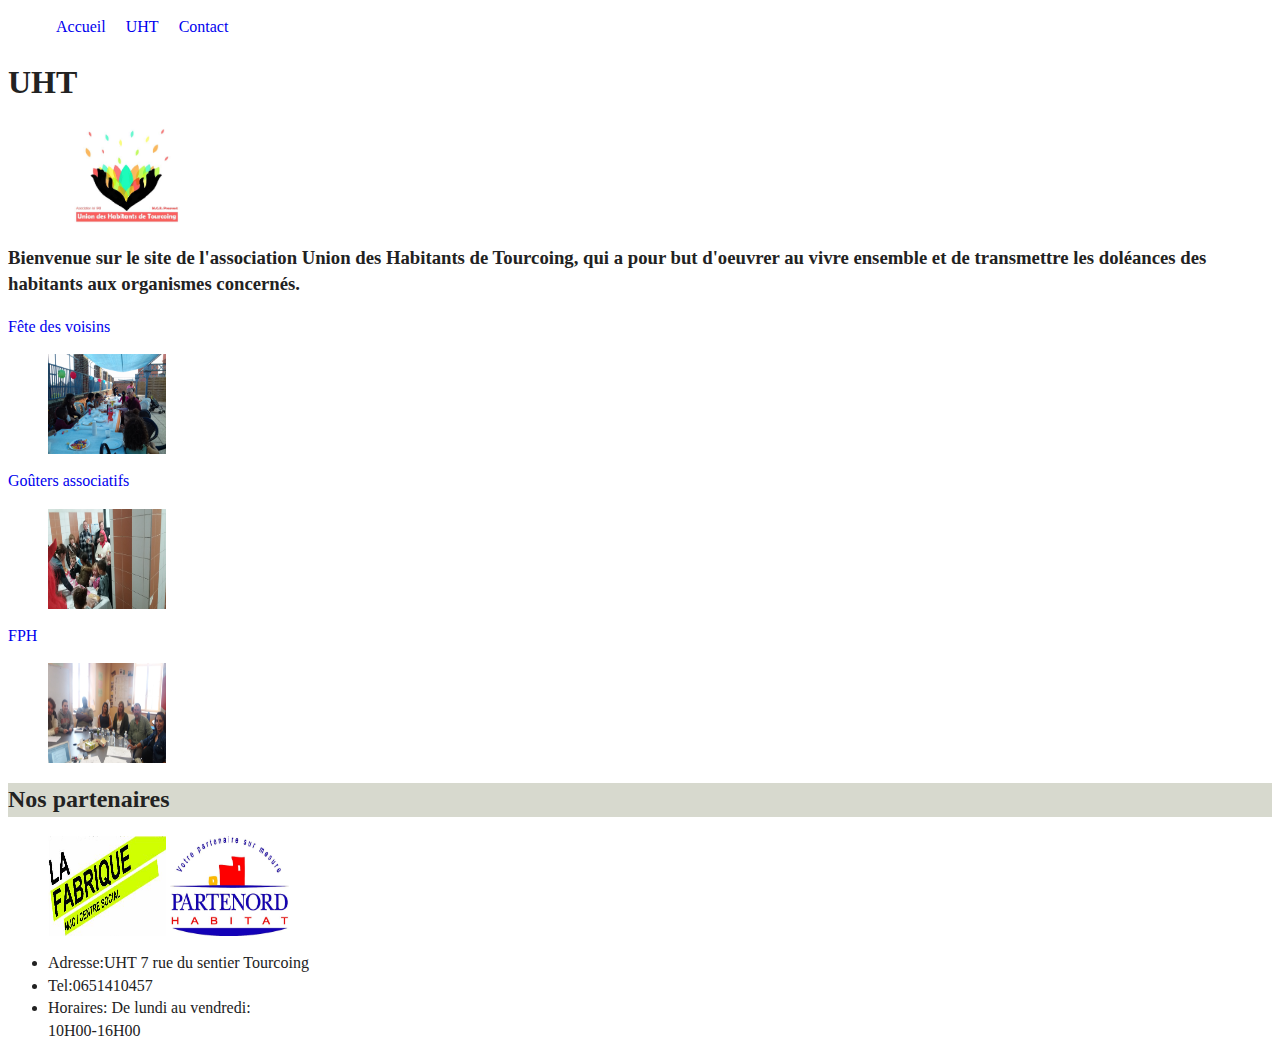
==== accueil.html @ a6890d7c "first commit" ====
<!doctype html>
<html class="no-js" lang="">

<head>
  <meta charset="utf-8">
  <meta http-equiv="x-ua-compatible" content="ie=edge">
  <title>Blog UHT</title>
  <link rel="stylesheet" href="css/main.css">
</head>
<!--start of header-->
<body>
  <!--start of nav-->
  <nav>
    <ul id="menu_horizontal">
      <li><a href="accueil.html">Accueil</a></li>
      <li><a href="UHT.html">UHT</a></li>
      <li><a href="contactuht.html">Contact</a></li>
    </ul>
  </nav>
  <!--end of nav-->
  <h1>UHT</h1>
  <figure>
    <IMG class="dysplayed" src="img/logouht.jpg" alt="logo main avec pétales de fleurs" />
  </figure>
  <h3>Bienvenue sur le site de l'association Union des Habitants de Tourcoing, qui a pour but d'oeuvrer au vivre ensemble et de transmettre les doléances des habitants aux organismes concernés.</h3>
  <!-- end of header-->
    <a href="actualite.html">Fête des voisins</a>
    <figure>
      <img src="img/fete.jpg" alt="des personnes qui mangent autours d'une table" />
    </figure>
    <a href="actualite.html">Goûters associatifs</a>
    <figure>
      <img src="img/goute.jpg" alt="des personnes qui font la pose pour la photo" />
    </figure>
    <a href="actualite.html">FPH</a>
    <figure>
      <img src="img/fph.jpg" alt="personnes autour d'une table ronde" />
    </figure>
  <!--start of footer-->
  <h2 class="centre_bloc">Nos partenaires</h2>
  <figure>
    <img src="img/mjc.jpg" alt="logo de mjc">
    <img src="img/pnh.jpg" alt="logo partenord habita">
  </figure>
  <ul>
    <li>Adresse:UHT 7 rue du sentier Tourcoing</li>
    <li>Tel:0651410457 </li>
    <li>Horaires: De lundi au vendredi:<br>10H00-16H00 </li>
  </ul>
  <!--end of footer-->
</body>

</html>
---- css/main.css ----
/*! HTML5 Boilerplate v6.1.0 | MIT License | https://html5boilerplate.com/ */

/*
 * What follows is the result of much research on cross-browser styling.
 * Credit left inline and big thanks to Nicolas Gallagher, Jonathan Neal,
 * Kroc Camen, and the H5BP dev community and team.
 */

/* ==========================================================================
   Base styles: opinionated defaults
   ========================================================================== */

html {
    color: #222;
    font-size: 1em;
    line-height: 1.4;
}

p {
  color: Black;

}

img {
height: 100px;
widht: auto;
}

img:hover{
  height: 150px;
}
/* Je sélectionne les <li> du menu horizontal */
ul#menu_horizontal li {
display : inline;
padding : 0 0.5em; /* Pour espacer les boutons entre eux */
}
ul#menu_horizontal {
list-style-type : none; /* Car sinon les puces se placent n'importe où */
}
.centre_bloc
{

  margin-right: auto;
  margin-left: auto;
}
IMG.dysplayed{

  margin-right: 20px;
  margin-left: 20px;
}
body{
  background-color: #F5FFBEF;
}
h2{
  background-color: #D7D9CE;
}
td{
  border: 1px solid black;
}
table{
  border-collapse: collapse;
}
.tcenter{
  text-align: center;
}
a{
  text-decoration: none;
}
h1{
  font-family: 'Indie flower', cursive;
}
img{
  width: 10%;
}
.flex {
  display: flex;
}


/*
p .petit-texte{
  position: absolute;
  margin-right: 0px;
}
*/
/*
 * Remove text-shadow in selection highlight:
 * https://twitter.com/miketaylr/status/12228805301
 *
 * Vendor-prefixed and regular ::selection selectors cannot be combined:
 * https://stackoverflow.com/a/16982510/7133471
 *
 * Customize the background color to match your design.
 */

::-moz-selection {
    background: #b3d4fc;
    text-shadow: none;
}

::selection {
    background: #b3d4fc;
    text-shadow: none;
}

/*
 * A better looking default horizontal rule
 */

hr {
    display: block;
    height: 1px;
    border: 0;
    border-top: 1px solid #ccc;
    margin: 1em 0;
    padding: 0;
}

/*
 * Remove the gap between audio, canvas, iframes,
 * images, videos and the bottom of their containers:
 * https://github.com/h5bp/html5-boilerplate/issues/440
 */

audio,
canvas,
iframe,
img,
svg,
video {
    vertical-align: middle;
}

/*
 * Remove default fieldset styles.
 */

fieldset {
    border: 0;
    margin: 0;
    padding: 0;
}

/*
 * Allow only vertical resizing of textareas.
 */

textarea {
    resize: vertical;
}

/* ==========================================================================
   Browser Upgrade Prompt
   ========================================================================== */

.browserupgrade {
    margin: 0.2em 0;
    background: #ccc;
    color: #000;
    padding: 0.2em 0;
}

/* ==========================================================================
   Author's custom styles
   ========================================================================== */

   .browserupgrade {
       margin: 0.2em 0;
       background: #ccc;
       color: #000;
       padding: 0.2em 0;
       }















/* ==========================================================================
   Helper classes
   ========================================================================== */

/*
 * Hide visually and from screen readers
 */

.hidden {
    display: none !important;
}

/*
 * Hide only visually, but have it available for screen readers:
 * https://snook.ca/archives/html_and_css/hiding-content-for-accessibility
 *
 * 1. For long content, line feeds are not interpreted as spaces and small width
 *    causes content to wrap 1 word per line:
 *    https://medium.com/@jessebeach/beware-smushed-off-screen-accessible-text-5952a4c2cbfe
 */

.visuallyhidden {
    border: 0;
    clip: rect(0 0 0 0);
    height: 1px;
    margin: -1px;
    overflow: hidden;
    padding: 0;
    position: absolute;
    width: 1px;
    white-space: nowrap; /* 1 */
}

/*
 * Extends the .visuallyhidden class to allow the element
 * to be focusable when navigated to via the keyboard:
 * https://www.drupal.org/node/897638
 */

.visuallyhidden.focusable:active,
.visuallyhidden.focusable:focus {
    clip: auto;
    height: auto;
    margin: 0;
    overflow: visible;
    position: static;
    width: auto;
    white-space: inherit;
}

/*
 * Hide visually and from screen readers, but maintain layout
 */

.invisible {
    visibility: hidden;
}

/*
 * Clearfix: contain floats
 *
 * For modern browsers
 * 1. The space content is one way to avoid an Opera bug when the
 *    `contenteditable` attribute is included anywhere else in the document.
 *    Otherwise it causes space to appear at the top and bottom of elements
 *    that receive the `clearfix` class.
 * 2. The use of `table` rather than `block` is only necessary if using
 *    `:before` to contain the top-margins of child elements.
 */

.clearfix:before,
.clearfix:after {
    content: " "; /* 1 */
    display: table; /* 2 */
}

.clearfix:after {
    clear: both;
}

/* ==========================================================================
   EXAMPLE Media Queries for Responsive Design.
   These examples override the primary ('mobile first') styles.
   Modify as content requires.
   ========================================================================== */

@media only screen and (min-width: 35em) {
    /* Style adjustments for viewports that meet the condition */
}

@media print,
       (-webkit-min-device-pixel-ratio: 1.25),
       (min-resolution: 1.25dppx),
       (min-resolution: 120dpi) {
    /* Style adjustments for high resolution devices */
}

/* ==========================================================================
   Print styles.
   Inlined to avoid the additional HTTP request:
   https://www.phpied.com/delay-loading-your-print-css/
   ========================================================================== */

@media print {
    *,
    *:before,
    *:after {
        background: transparent !important;
        color: #000 !important; /* Black prints faster */
        -webkit-box-shadow: none !important;
        box-shadow: none !important;
        text-shadow: none !important;
    }

    a,
    a:visited {
        text-decoration: underline;
    }

    a[href]:after {
        content: " (" attr(href) ")";
    }

    abbr[title]:after {
        content: " (" attr(title) ")";
    }

    /*
     * Don't show links that are fragment identifiers,
     * or use the `javascript:` pseudo protocol
     */

    a[href^="#"]:after,
    a[href^="javascript:"]:after {
        content: "";
    }

    pre {
        white-space: pre-wrap !important;
    }
    pre,
    blockquote {
        border: 1px solid #999;
        page-break-inside: avoid;
    }

    /*
     * Printing Tables:
     * http://css-discuss.incutio.com/wiki/Printing_Tables
     */

    thead {
        display: table-header-group;
    }

    tr,
    img {
        page-break-inside: avoid;
    }

    p,
    h2,
    h3 {
        orphans: 3;
        widows: 3;
    }

    h2,
    h3 {
        page-break-after: avoid;
    }
}
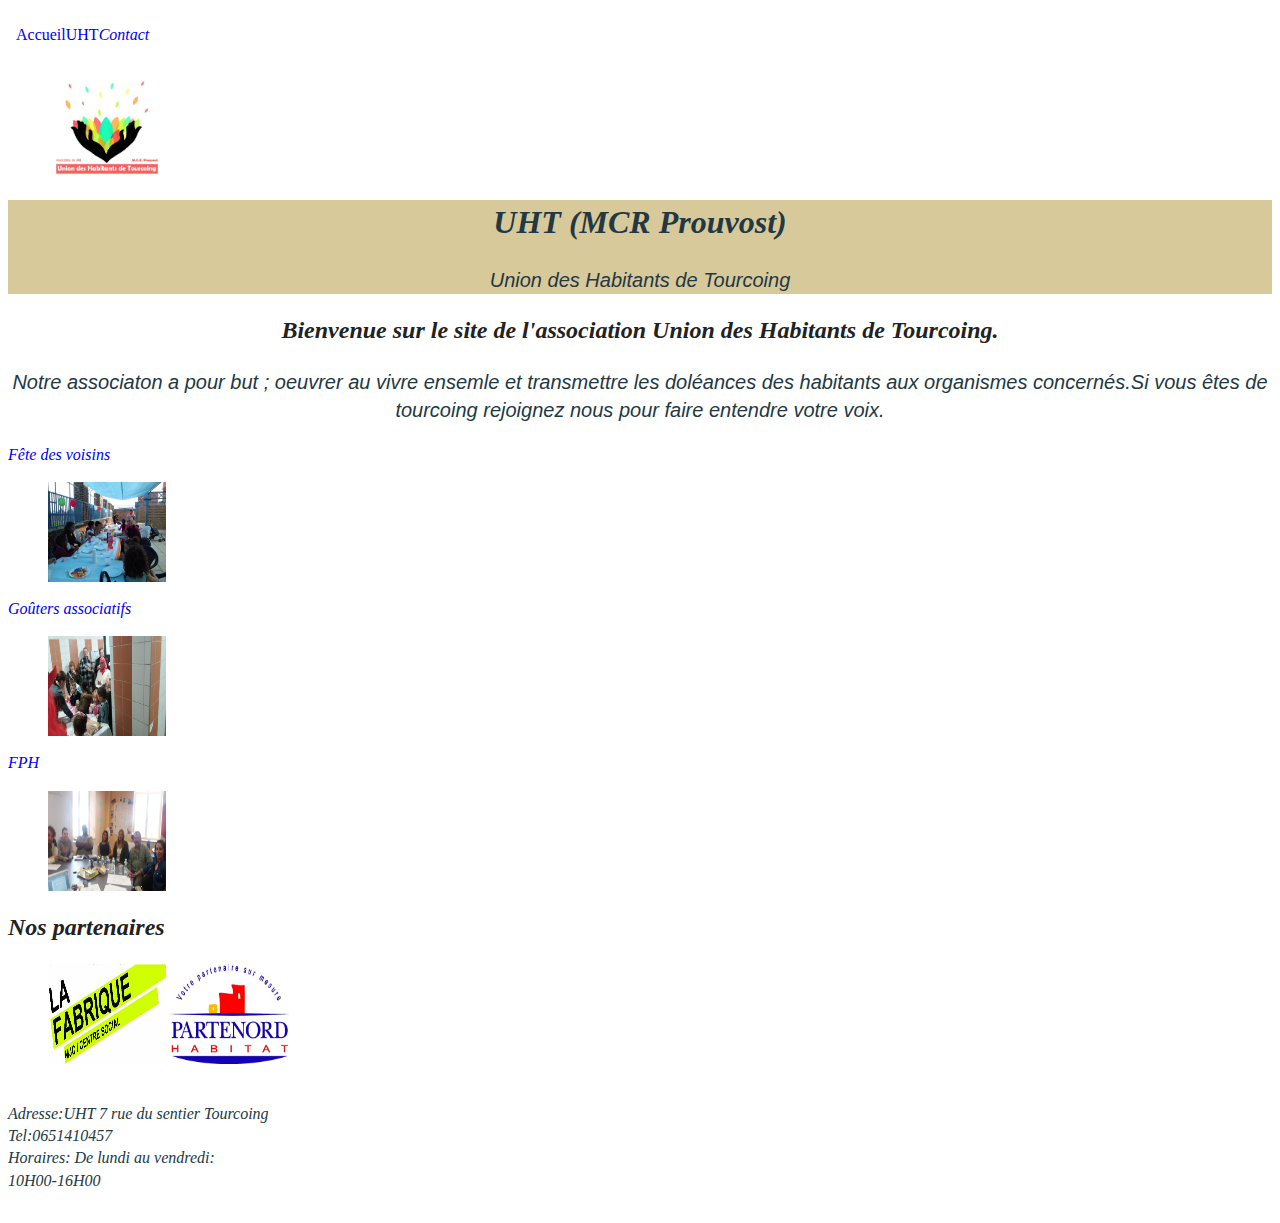
==== commit 32216741: "welcome text centred" ====
--- a/accueil.html
+++ b/accueil.html
@@ -10,20 +10,25 @@
 <!--start of header-->
 <body>
   <!--start of nav-->
-  <nav>
-    <ul id="menu_horizontal">
-      <li><a href="accueil.html">Accueil</a></li>
-      <li><a href="UHT.html">UHT</a></li>
-      <li><a href="contactuht.html">Contact</a></li>
+  <nav class="flex">
+    <ul class="flex">
+      <li><a href="index.html"><i class="far fa-home"></i>Accueil</a></li>
+      <li><a href="UHT.html"><i class="far fa-info-square"></i>UHT</a></li>
+      <li><a href="contactuht.html"><i class="far fa-phone-square">Contact</a></li>
     </ul>
   </nav>
   <!--end of nav-->
-  <h1>UHT</h1>
   <figure>
-    <IMG class="dysplayed" src="img/logouht.jpg" alt="logo main avec pétales de fleurs" />
+    <img class="dysplayed" src="img/logouht.jpg" alt="logo main avec pétales de fleurs" />
   </figure>
-  <h3>Bienvenue sur le site de l'association Union des Habitants de Tourcoing, qui a pour but d'oeuvrer au vivre ensemble et de transmettre les doléances des habitants aux organismes concernés.</h3>
-  <!-- end of header-->
+  <section class="textewelcome">
+    <div>
+     <h1>UHT (MCR Prouvost)</h1>
+     <p>Union des Habitants de Tourcoing</p>
+    </div>
+    <h2>Bienvenue sur le site de l'association Union des Habitants de Tourcoing.</h2>
+    <p>Notre associaton a pour but ; oeuvrer au vivre ensemle et transmettre les doléances des habitants aux organismes concernés.Si vous êtes de tourcoing rejoignez  nous pour faire entendre votre voix.</p>
+</section>  <!-- end of header-->
     <a href="actualite.html">Fête des voisins</a>
     <figure>
       <img src="img/fete.jpg" alt="des personnes qui mangent autours d'une table" />
--- a/css/main.css
+++ b/css/main.css
@@ -16,65 +16,9 @@
     line-height: 1.4;
 }
 
-p {
-  color: Black;
-
-}
-
-img {
-height: 100px;
-widht: auto;
-}
-
-img:hover{
-  height: 150px;
-}
-/* Je sélectionne les <li> du menu horizontal */
-ul#menu_horizontal li {
-display : inline;
-padding : 0 0.5em; /* Pour espacer les boutons entre eux */
-}
-ul#menu_horizontal {
-list-style-type : none; /* Car sinon les puces se placent n'importe où */
-}
-.centre_bloc
-{
-
-  margin-right: auto;
-  margin-left: auto;
-}
-IMG.dysplayed{
-
-  margin-right: 20px;
-  margin-left: 20px;
-}
-body{
-  background-color: #F5FFBEF;
-}
-h2{
-  background-color: #D7D9CE;
-}
-td{
-  border: 1px solid black;
-}
-table{
-  border-collapse: collapse;
-}
-.tcenter{
-  text-align: center;
-}
-a{
-  text-decoration: none;
-}
-h1{
-  font-family: 'Indie flower', cursive;
-}
-img{
-  width: 10%;
-}
-.flex {
-  display: flex;
-}
+
+
+
 
 
 /*
@@ -164,13 +108,78 @@
    Author's custom styles
    ========================================================================== */
 
-   .browserupgrade {
-       margin: 0.2em 0;
-       background: #ccc;
-       color: #000;
-       padding: 0.2em 0;
-       }
-
+   p {
+     color:#223843;
+     font-size: 20px;
+     font-family: 'Roboto', sans-serif;
+   font-family: 'Open Sans', sans-serif;
+
+   }
+   .flex{
+     display: flex;
+   }
+
+   img {
+   height: 100px;
+   widht: auto;
+   }
+ div{
+   background-color:#D8C99B;
+ }
+
+   /* Je sélectionne les <li> du menu horizontal */
+   ul{
+   display : inline;
+   padding : 0 0.5em; /* Pour espacer les boutons entre eux */
+   }
+   ul{
+   list-style-type : none; /* sinon les puces se placent n'importe où */
+   display : inline;
+   padding : 0.5 0.5.8em; /* Pour espacer les boutons entre eux */
+   }
+   .centre_bloc
+   {
+
+     margin-right: auto;
+     margin-left: auto;
+   }
+   .displayed{
+   /*width: 400px;
+   height:400px;*/
+   position: relative;
+   margin: 0 auto 0 auto;
+
+   }
+
+   .textewelcome{
+     text-align: center;
+  }
+   td{
+     border: 1px solid black;
+   }
+   table{
+     border-collapse: collapse;
+   }
+   .tcenter{
+     text-align: center;
+   }
+   a{
+     text-decoration: none;
+   }
+   h1{
+     font-family: 'Indie flower', cursive;
+     color:#223843
+   }
+   img{
+     width: 10%;
+   }
+
+   ul{
+     color:#223843
+     }
+     .textefooter{
+       text-align: center;
+     }
 
 
 
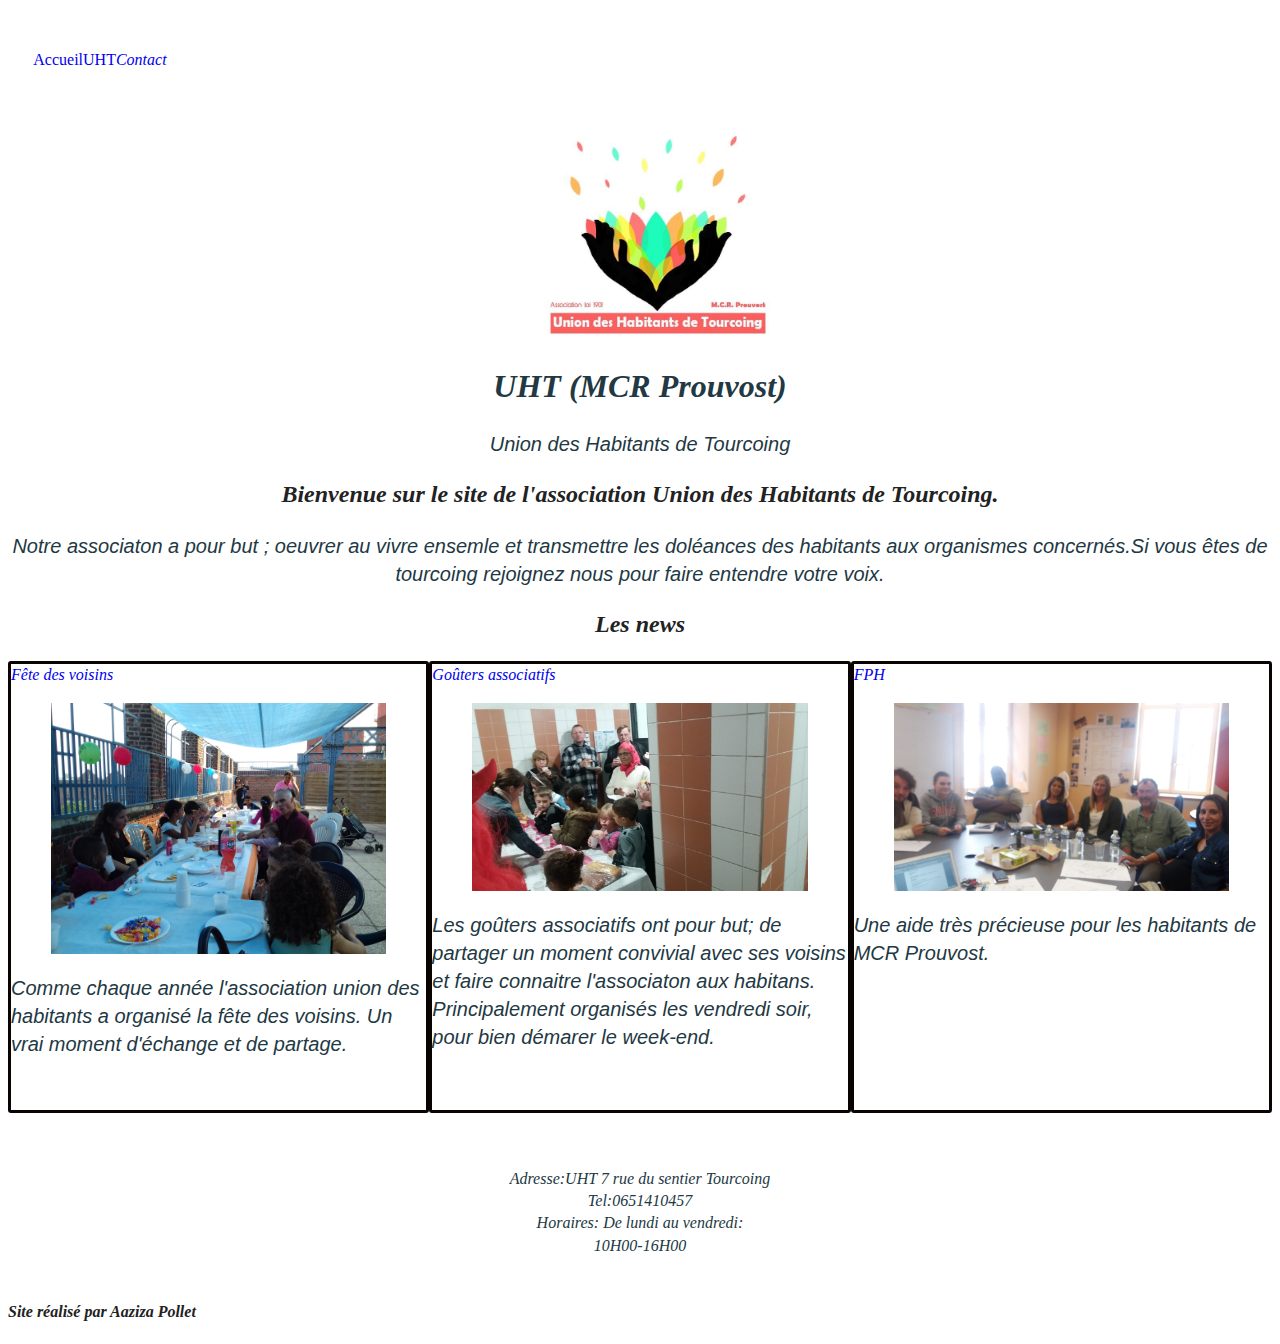
==== commit 6cdd975d: "work pushed" ====
--- a/accueil.html
+++ b/accueil.html
@@ -7,9 +7,13 @@
   <title>Blog UHT</title>
   <link rel="stylesheet" href="css/main.css">
 </head>
-<!--start of header-->
+
+
 <body>
-  <!--start of nav-->
+
+  <!--########################################################## start of header############################################################# -->
+<header>
+  <!-- start of nav -->
   <nav class="flex">
     <ul class="flex">
       <li><a href="index.html"><i class="far fa-home"></i>Accueil</a></li>
@@ -17,42 +21,66 @@
       <li><a href="contactuht.html"><i class="far fa-phone-square">Contact</a></li>
     </ul>
   </nav>
-  <!--end of nav-->
+  <!--  end of nav -->
   <figure>
-    <img class="dysplayed" src="img/logouht.jpg" alt="logo main avec pétales de fleurs" />
+    <img class="logoheader" src="img/logouht.jpg" alt="logo main avec pétales de fleurs" />
   </figure>
-  <section class="textewelcome">
-    <div>
-     <h1>UHT (MCR Prouvost)</h1>
-     <p>Union des Habitants de Tourcoing</p>
-    </div>
-    <h2>Bienvenue sur le site de l'association Union des Habitants de Tourcoing.</h2>
-    <p>Notre associaton a pour but ; oeuvrer au vivre ensemle et transmettre les doléances des habitants aux organismes concernés.Si vous êtes de tourcoing rejoignez  nous pour faire entendre votre voix.</p>
-</section>  <!-- end of header-->
-    <a href="actualite.html">Fête des voisins</a>
-    <figure>
-      <img src="img/fete.jpg" alt="des personnes qui mangent autours d'une table" />
-    </figure>
-    <a href="actualite.html">Goûters associatifs</a>
-    <figure>
-      <img src="img/goute.jpg" alt="des personnes qui font la pose pour la photo" />
-    </figure>
-    <a href="actualite.html">FPH</a>
-    <figure>
-      <img src="img/fph.jpg" alt="personnes autour d'une table ronde" />
-    </figure>
-  <!--start of footer-->
-  <h2 class="centre_bloc">Nos partenaires</h2>
-  <figure>
-    <img src="img/mjc.jpg" alt="logo de mjc">
-    <img src="img/pnh.jpg" alt="logo partenord habita">
-  </figure>
-  <ul>
+
+</header>
+    <!--##########################################################  end of header ########################################################## -->
+    <main>
+      <section class="textewelcome">
+        <div>
+          <h1>UHT (MCR Prouvost)</h1>
+          <p>Union des Habitants de Tourcoing</p>
+        </div>
+        <h2>Bienvenue sur le site de l'association Union des Habitants de Tourcoing.</h2>
+        <p>Notre associaton a pour but ; oeuvrer au vivre ensemle et transmettre les doléances des habitants aux organismes concernés.Si vous êtes de tourcoing rejoignez  nous pour faire entendre votre voix.</p>
+      </section>
+
+      <section>
+        <h2 class="titlearticle">Les news</h2>
+        <div class="flex space-ard">
+          <article class="news">
+            <a href="actualite.html">Fête des voisins</a>
+            <figure>
+              <img class="imgarticles" src="img/fete.jpg" alt="des personnes qui mangent autours d'une table" />
+            </figure>
+            <p>Comme chaque année l'association union des habitants a organisé la fête des voisins. Un vrai moment d'échange et de partage.</p>
+          </article>
+
+          <article class="news">
+            <a href="actualite.html">Goûters associatifs</a>
+            <figure>
+              <img class="imgarticles" src="img/goute.jpg" alt="des personnes qui font la pose pour la photo" />
+            </figure>
+            <p>Les goûters associatifs ont pour but; de partager un moment convivial avec ses voisins et faire connaitre l'associaton aux habitans. Principalement organisés les vendredi soir, pour bien démarer le week-end.</p>
+          </article>
+
+          <article class="news">
+            <a href="actualite.html">FPH</a>
+            <figure>
+              <img class="imgarticles" src="img/fph.jpg" alt="personnes autour d'une table ronde" />
+            </figure>
+            <p>Une aide très précieuse pour les habitants de MCR Prouvost.</p>
+          </article>
+        </div>
+      </section>
+    </main>
+
+
+  <!--##########################################################start of footer##########################################################-->
+    <footer class="contactfooter">
+  <ul class"contactfooter">
     <li>Adresse:UHT 7 rue du sentier Tourcoing</li>
     <li>Tel:0651410457 </li>
     <li>Horaires: De lundi au vendredi:<br>10H00-16H00 </li>
   </ul>
-  <!--end of footer-->
+  </footer>
+    <h4>Site réalisé par Aaziza Pollet</h4>
+  <!--##########################################################end of footer##########################################################-->
+
+
 </body>
 
 </html>
--- a/css/main.css
+++ b/css/main.css
@@ -10,11 +10,11 @@
    Base styles: opinionated defaults
    ========================================================================== */
 
-html {
+   html {
     color: #222;
     font-size: 1em;
     line-height: 1.4;
-}
+    }
 
 
 
@@ -107,60 +107,93 @@
 /* ==========================================================================
    Author's custom styles
    ========================================================================== */
-
-   p {
+   /*-----start of index class's*/
+   .flex{
+     display: flex;
+   }
+
+   .logoheader{
+   width: 250px;
+   height:auto;
+   margin-left: 41%;
+   }
+   .textewelcome{
+     text-align: center;
+  }
+
+   .main{
+     background-color: #F9FBB2;
+   }
+
+   .titlearticle{
+     text-align: center;
+   }
+   .news{
+     border: 3px solid #090302;
+     border-radius: 3px;
+     padding-bottom: 2em;
+     width: 100%;
+      margin-bottom: 2em;
+   }
+
+   .imgarticles{
+     width: 100%;
+   }
+
+   .imgarticles1{
+     width: 20%;
+   }
+   .fete .goute .fph{
+     vertical-align: middle;
+   }
+
+   .imgarticles1{
+     width: 40%
+   }
+   .liens{
+     text-align: center;
+   }
+   /*-----end of index class's---*/
+
+
+     p {
      color:#223843;
      font-size: 20px;
      font-family: 'Roboto', sans-serif;
-   font-family: 'Open Sans', sans-serif;
-
-   }
-   .flex{
-     display: flex;
-   }
-
-   img {
-   height: 100px;
-   widht: auto;
-   }
- div{
+     font-family: 'Open Sans', sans-serif;
+   }
+
+  h1+div{
    background-color:#D8C99B;
- }
+  }
+  .formulaire{
+    align-items: center;
+  }
 
    /* Je sélectionne les <li> du menu horizontal */
    ul{
    display : inline;
-   padding : 0 0.5em; /* Pour espacer les boutons entre eux */
-   }
-   ul{
-   list-style-type : none; /* sinon les puces se placent n'importe où */
-   display : inline;
-   padding : 0.5 0.5.8em; /* Pour espacer les boutons entre eux */
-   }
-   .centre_bloc
-   {
-
-     margin-right: auto;
-     margin-left: auto;
-   }
-   .displayed{
-   /*width: 400px;
-   height:400px;*/
-   position: relative;
-   margin: 0 auto 0 auto;
-
-   }
-
-   .textewelcome{
+   padding : 0 .5em; /* Pour espacer les boutons entre eux */
+   list-style-type : none;
+     padding: 2%
+   }
+
+
+   .contactfooter{
      text-align: center;
-  }
+   }
+
+
+
+
    td{
      border: 1px solid black;
    }
+
    table{
      border-collapse: collapse;
    }
-   .tcenter{
+   .tfooter{
      text-align: center;
    }
    a{
@@ -170,17 +203,42 @@
      font-family: 'Indie flower', cursive;
      color:#223843
    }
-   img{
-     width: 10%;
-   }
-
+
+   .logomjc{
+     position: relative;
+     margin-right: 0;
+     width: 15%;
+     height: auto;
+   }
+
+   .logoph{
+     position: absolute;
+     margin-right: 50%;
+     width: 15%;
+     height: auto;
+   }
    ul{
      color:#223843
      }
-     .textefooter{
+     .textefooter h2{
+      text-align: center;
+     }
+     .logo{
+      width: 10%;
+      height: 10%;
+     }
+     h2{
        text-align: center;
      }
-
+     .imgmemebres{
+       width: 100%
+     }
+
+     .table{
+
+         margin:auto;
+
+     }
 
 
 
